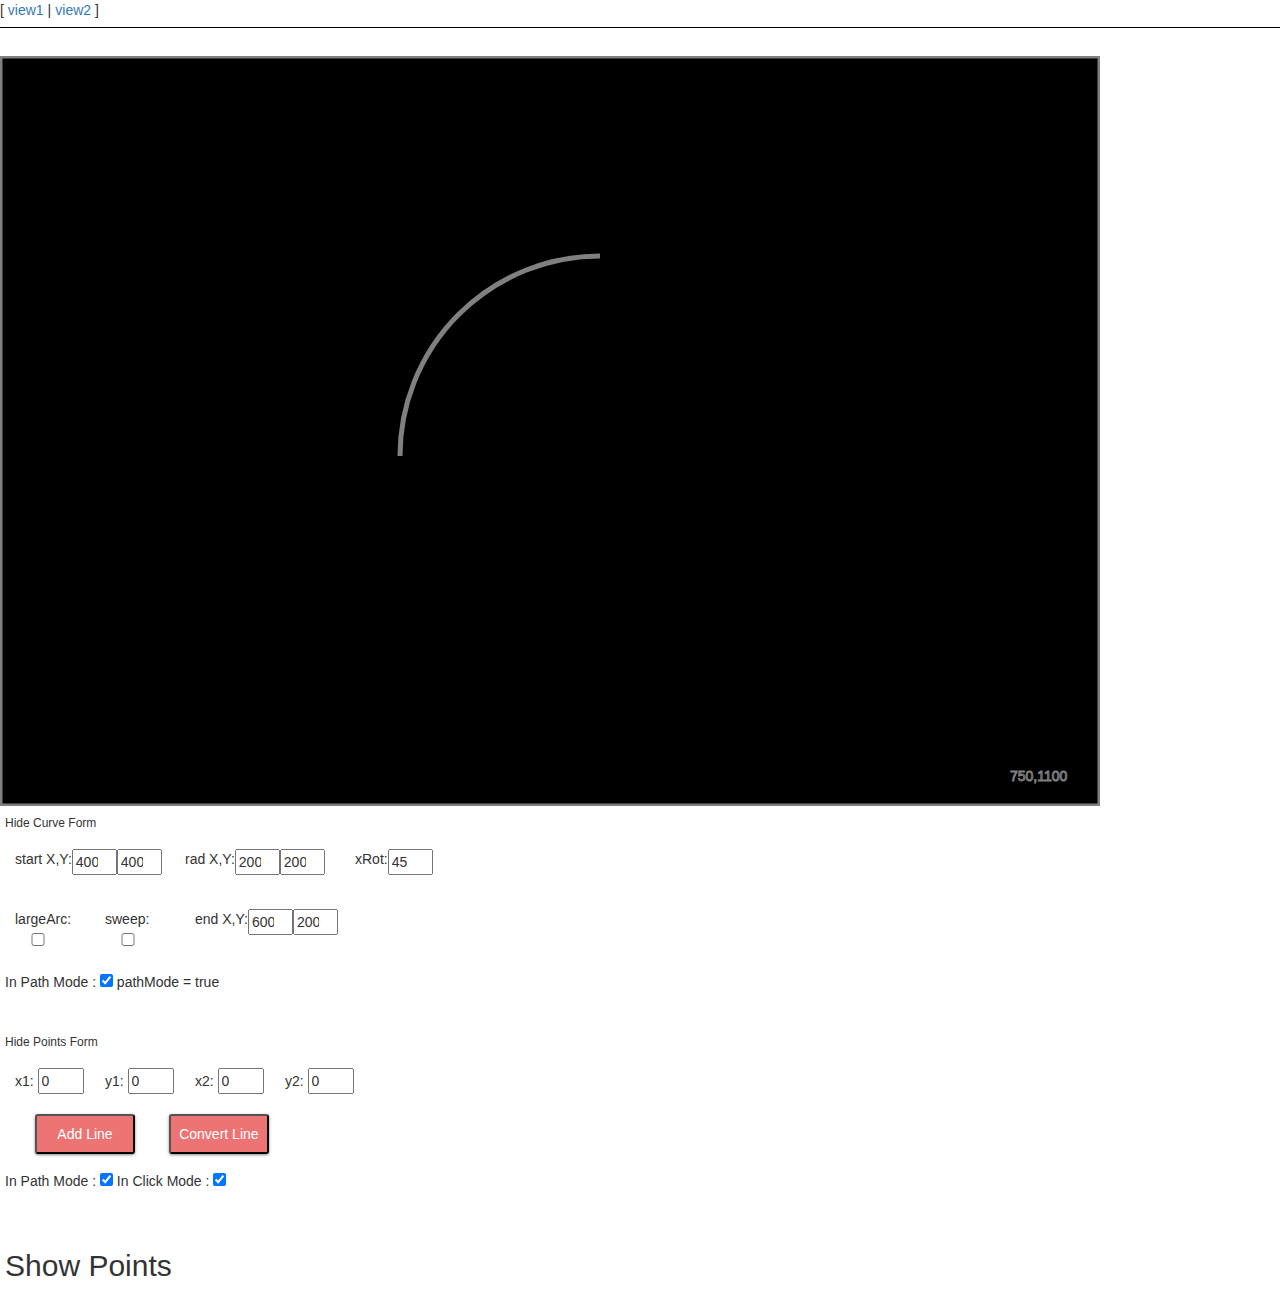
==== app/index.html @ 95e42625 "Init" ====
<!doctype html>
<html lang="en" ng-app="myApp">
<head>
  <meta charset="utf-8">
  <title>My AngularJS App</title>
  <link rel="stylesheet" href="//netdna.bootstrapcdn.com/bootstrap/3.1.0/css/bootstrap.min.css">
  <link rel="stylesheet" href="css/app.css"/>
</head>
<body>
  <ul class="menu">
    <li><a href="#/view1">view1</a></li>
    <li><a href="#/view2">view2</a></li>
  </ul>

  <div ng-view></div>

  <!--<div>Angular seed app: v<span app-version></span></div>-->

  <!-- In production use:
  <script src="//ajax.googleapis.com/ajax/libs/angularjs/x.x.x/angular.min.js"></script>
  -->
  <script src="lib/angular/angular.js"></script>
  <script src="lib/angular/angular-route.js"></script>
  <script src="js/app.js"></script>
  <script src="js/services.js"></script>
  <script src="js/controllers.js"></script>
  <script src="js/filters.js"></script>
  <script src="js/directives.js"></script>
</body>
</html>
---- app/css/app.css ----
/* app css stylesheet */

.menu {
  list-style: none;
  border-bottom: 0.1em solid black;
  margin-bottom: 2em;
  padding: 0 0 0.5em;
}

.menu:before {
  content: "[";
}

.menu:after {
  content: "]";
}

.menu > li {
  display: inline;
}

.menu > li:before {
  content: "|";
  padding-right: 0.3em;
}

.menu > li:nth-child(1):before {
  content: "";
  padding: 0;
}


/*************/
.float_lft {
    float: left;
}

#coords {
  /*width: 800px;*/
 width: 100%;
  position: static;
}
#editRegion {
  float:left;
  width: 500px;
  padding:5px;
}
#paper {
  float:left;
}
#coordsList {
  width: 100%;
  position: static;
  
  float:left;
}

li.coordsText {
  width: 100%;
  height: 30px;
  list-style: none;
  
  float:left;
}

.coords {
  width: 100%;
  height: 90px;
}
.editRegionRow_short {
  width: 100%;
  height: 24px;
  
  float:left;
  
  font-size: 12px;
  line-height: 24px;
}
.editRegionRow {
  width: 100%;
  height: 60px;
  
  float:left;
  position: relative;
}
.editRegionRow .divFormLong {
  width: 115px;
  height: 100%;
  float:left;
  
  padding: 17px 3px 4px 3px;
}
.editRegionRow .divForm_Xlong {
    width: 180px;
}
.editRegionRow .divForm_long {
    width: 150px;
}
.editRegionRow .divForm_med {

}
.editRegionRow .divForm {
    width: 70px;
}
.editRegionRow .divForm,
.editRegionRow .divForm_med,
.editRegionRow .divForm_long,
.editRegionRow .divForm_Xlong {
  padding: 4px 0px 4px 0px;
  margin: 10px;
  height: 100%;
  float: left;
}
.coord_input{
    width:45px;
}
.flag_input{
    width:25px;
}
.editRegionRow .divForm input {
  width: 46px;
}
.divForm_row{
    width: 100%
}

.coordsTable, 
.coordsTable td {
  border: 3px solid black;
}
.coordsTable {
  float:left;
}

/******/
.tempButton{

  
  /*width: 150px;*/
  height: 40px;
}
.red_Button {
  background-color: rgba(237, 116, 116, 1);
  
  background-image: linear-gradient(top, rgba(238,130,130,1) 80%, rgba(213, 104,104,1) 100%);
  
  /*box shadow */  
  box-shadow: 0px 1px 3px 0px rgba(136, 136, 136, 1);
}
.blue_Button {
  background-color: rgba(53, 178, 192, 1);
  
  background-image: linear-gradient(top, rgba(73, 185, 198,1) 80%, rgba(48, 160, 172,1) 100%);
  
  /*box shadow */ 
 box-shadow: 0px 1px 3px 0px rgba(136, 136, 136, 1);
}

.red_Button:hover {
  background-color: none;  /*TODO: Discuss this - he might mean transparent*/
  background-image: none;
  
  /*box shadow */ 
  box-shadow: none;
}
.blue_Button:hover {
  background-color: rgba(0, 155, 176, 1);
  background-image: none;
  
  /*box shadow */ 
 box-shadow: none;
}

.red_Button,
.blue_Button {
  border-radius: 3px;
  
  width: 100px;
  padding:8px;
  display:inline-block;
  font-size:14px;
  line-height: 20px;
  text-align: center;
  color: rgba(255,255,255);
  /*text-transform: uppercase;*/
  
  color:#FFFFFF;
}
.modes_region {
    margin-top:15px;
}

.add_point_button {
    margin-left: 30px;
}

.fromButton {
  width: 180px;
}
.formAlert {
  /*display:none;*/
}
.editRegionRow .formAlert {
  width:  132px;
  height: 54px;
  margin: 5px 0 0 5px;
  padding:5px;
  
  background: #CD5C5C;  /*GUESS!!*/
  border-radius: 3px;
  
  font-size: 15px;
  color: #FFFFFF;
  
  position: absolute;
  right:0;
  top: -8px;
}

/******/
.clearer {
  clear: both;
  width: 0px;
  height: 0px;
  
  list-style: none;
}
.clearerSilent {
  clear: both;
}

.debug_region {
    width: 100%
}
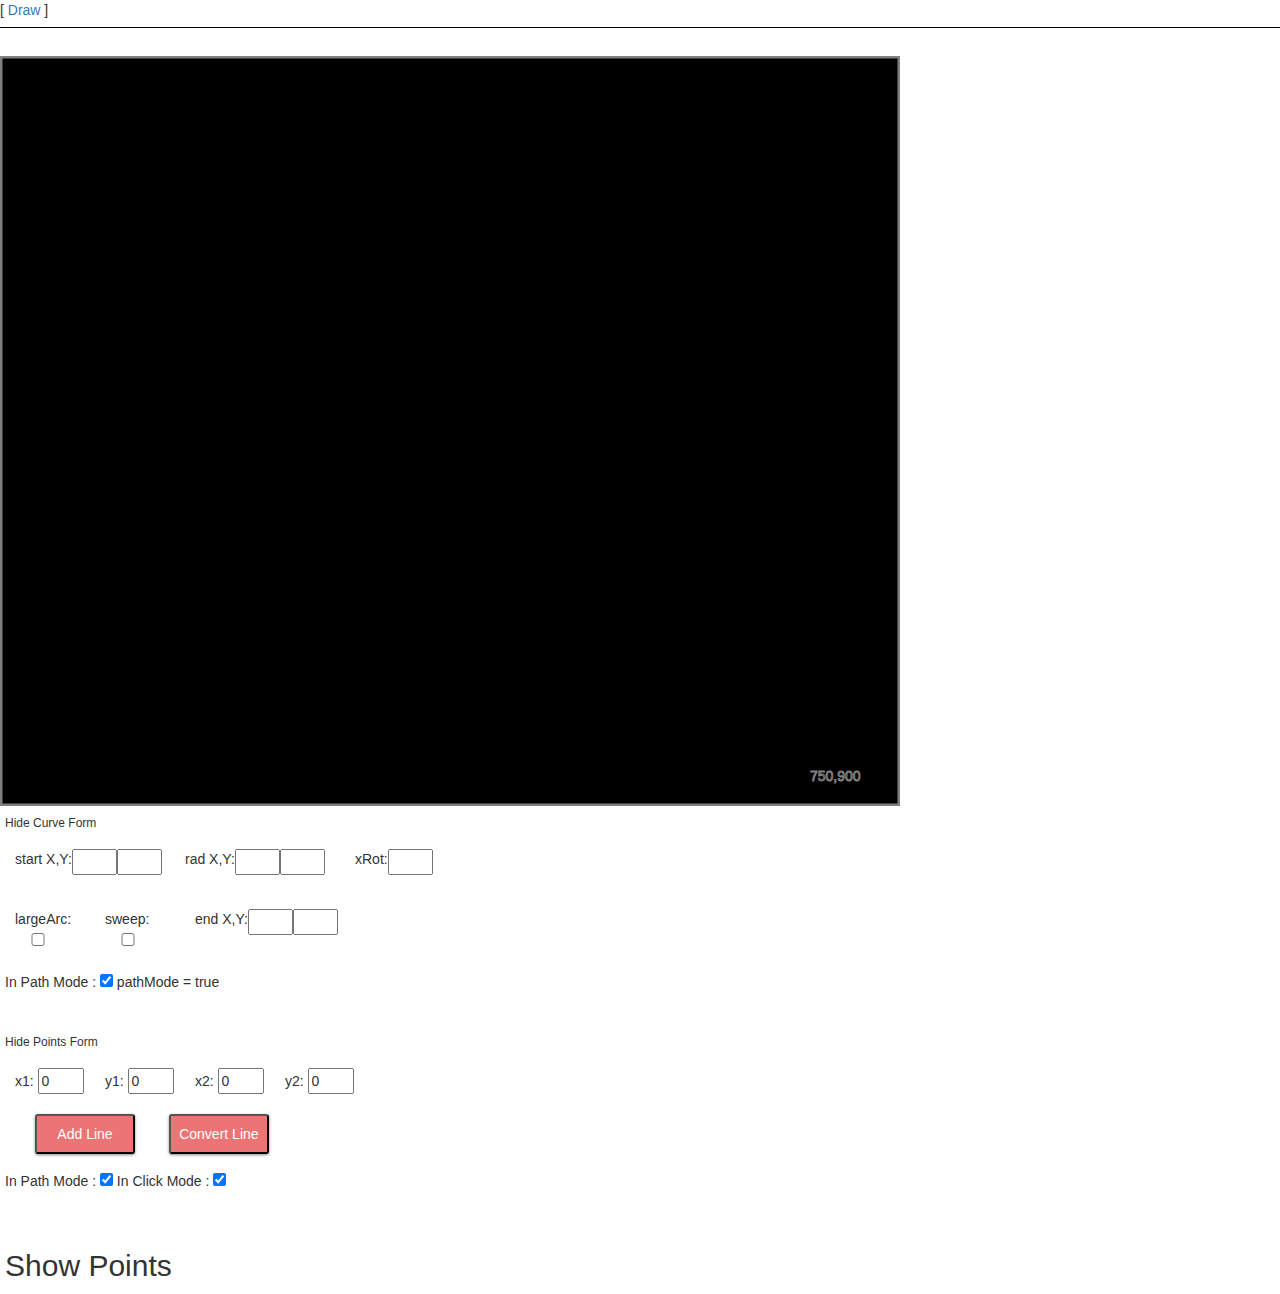
==== commit ac1565e5: "fixed bindings and made a cleaner controller" ====
--- a/app/index.html
+++ b/app/index.html
@@ -8,8 +8,8 @@
 </head>
 <body>
   <ul class="menu">
-    <li><a href="#/view1">view1</a></li>
-    <li><a href="#/view2">view2</a></li>
+    <li><a href="#/view1">Draw</a></li>
+    <!--<li class=""><a href="#/view2">view2</a></li>-->
   </ul>
 
   <div ng-view></div>
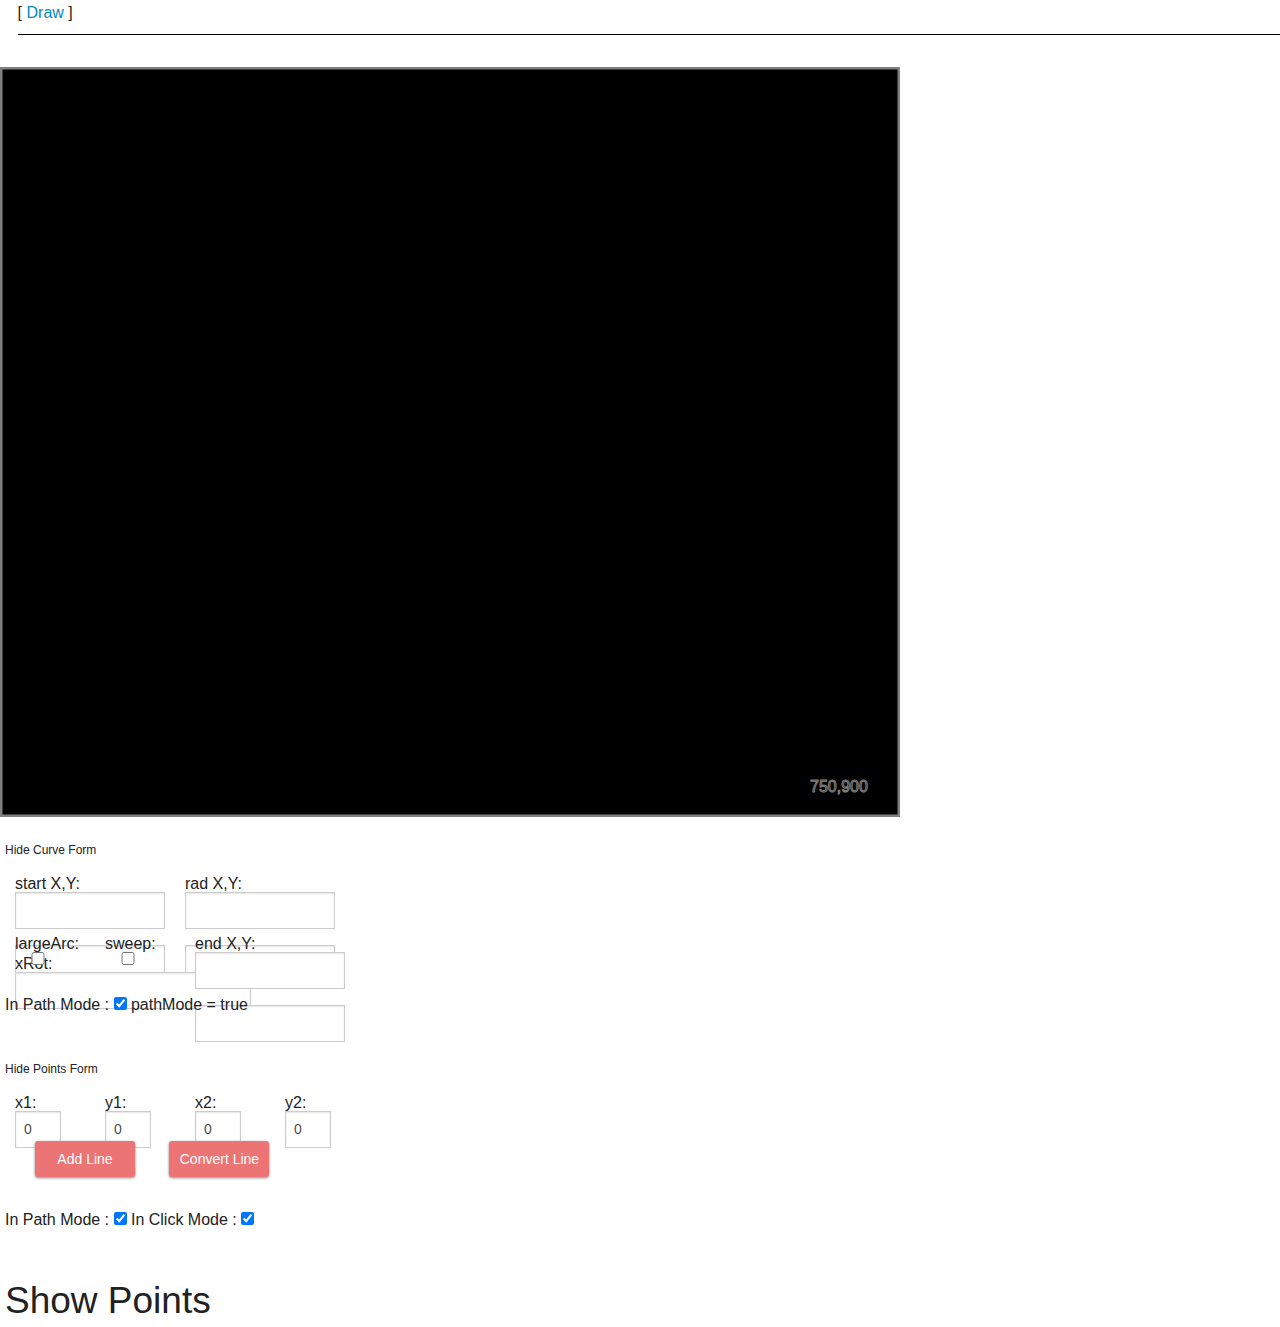
==== commit 715d0eab: "added foundation - big mess styling wise now" ====
--- a/app/index.html
+++ b/app/index.html
@@ -3,7 +3,16 @@
 <head>
   <meta charset="utf-8">
   <title>My AngularJS App</title>
-  <link rel="stylesheet" href="//netdna.bootstrapcdn.com/bootstrap/3.1.0/css/bootstrap.min.css">
+  <!--<link rel="stylesheet" href="//netdna.bootstrapcdn.com/bootstrap/3.1.0/css/bootstrap.min.css">-->
+
+    <meta charset="utf-8">
+    <meta name="viewport" content="width=device-width, initial-scale=1.0">
+
+    <link rel="stylesheet" href="css/foundation-5.3.1/css/normalize.css">
+    <link rel="stylesheet" href="css/foundation-5.3.1/css/foundation.css">
+
+    <script src="css/foundation-5.3.1/js/vendor/modernizr.js"></script>
+
   <link rel="stylesheet" href="css/app.css"/>
 </head>
 <body>
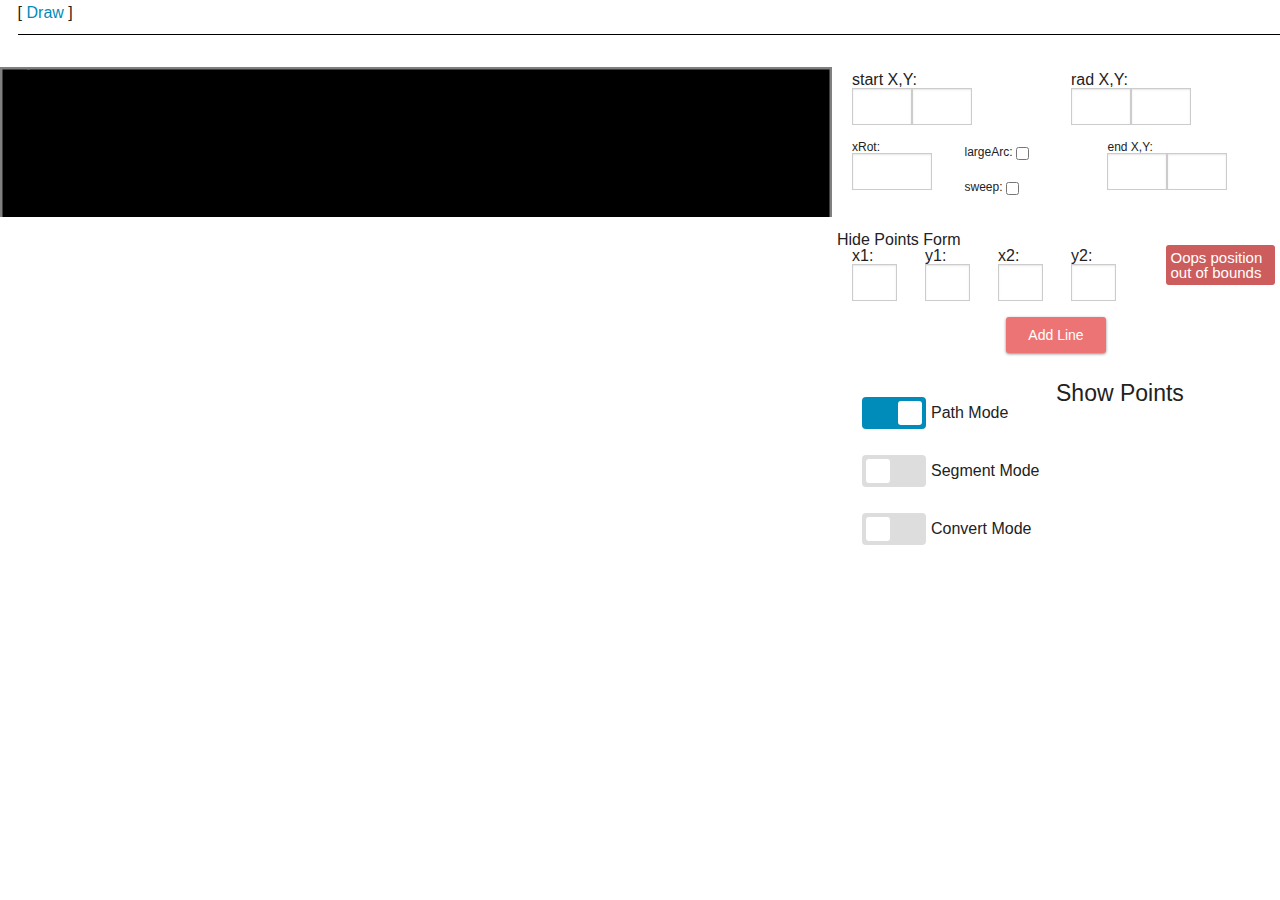
==== commit e4671b83: "Some more styling" ====
--- a/app/index.html
+++ b/app/index.html
@@ -35,5 +35,13 @@
   <script src="js/controllers.js"></script>
   <script src="js/filters.js"></script>
   <script src="js/directives.js"></script>
+
+
+  <script src="css/foundation-5.3.1/js/vendor/jquery.js"></script>
+  <script src="css/foundation-5.3.1/js/vendor/fastclick.js"></script>
+  <script src="css/foundation-5.3.1/js/foundation.min.js"></script>
+  <script type="text/javascript">
+      $(document).foundation();
+  </script>
 </body>
 </html>
--- a/app/css/app.css
+++ b/app/css/app.css
@@ -7,6 +7,11 @@
   padding: 0 0 0.5em;
 }
 
+.debug1 div,
+.debug1 {
+    border: 1px solid red;
+}
+
 .menu:before {
   content: "[";
 }
@@ -34,22 +39,34 @@
 .float_lft {
     float: left;
 }
-
+#drawRoot {
+    width: 100%;
+}
 #coords {
   /*width: 800px;*/
  width: 100%;
   position: static;
 }
 #editRegion {
-  float:left;
-  width: 500px;
-  padding:5px;
+  /*float:left;*/
+  /*width: 500px;*/
+    width: 35%;
+    padding: 5px;
+    float:left;
+}
+#paperContainer {
+    float:left;
+    width: 65%;
 }
 #paper {
   float:left;
+    width: 100%;
+}
+#top_info {
+    width:100%;
 }
 #coordsList {
-  width: 100%;
+  min-width: 200px;
   position: static;
   
   float:left;
@@ -83,6 +100,11 @@
   float:left;
   position: relative;
 }
+.editRegionRowSub {
+
+    position: relative;
+}
+
 .editRegionRow .divFormLong {
   width: 115px;
   height: 100%;
@@ -111,8 +133,15 @@
   height: 100%;
   float: left;
 }
-.coord_input{
-    width:45px;
+.editRowStyle {
+    font-size: 12px;
+}
+.editRegionRow .coord_input,
+.editRowStyle .coord_input,
+.editRegionRowSub .coord_input {
+    min-width: 45px;
+    font-size: .7rem;
+    padding: 5px;
 }
 .flag_input{
     width:25px;
@@ -123,7 +152,25 @@
 .divForm_row{
     width: 100%
 }
-
+.label_container {
+    width: 100%;
+}
+.label_container input[type=checkbox] {
+    margin: 1px 3px 1px 3px;
+}
+.label_container.tall_form {
+    height: 20px;
+    margin: 5px 3px 15px 3px;
+}
+.double_number_container {
+    min-width:90px;
+    max-width:120px;
+    height: 45px;
+
+}
+.double_number_container .coord_input {
+    max-width: 60px;
+}
 .coordsTable, 
 .coordsTable td {
   border: 3px solid black;
@@ -141,7 +188,6 @@
 }
 .red_Button {
   background-color: rgba(237, 116, 116, 1);
-  
   background-image: linear-gradient(top, rgba(238,130,130,1) 80%, rgba(213, 104,104,1) 100%);
   
   /*box shadow */  
@@ -149,11 +195,10 @@
 }
 .blue_Button {
   background-color: rgba(53, 178, 192, 1);
-  
   background-image: linear-gradient(top, rgba(73, 185, 198,1) 80%, rgba(48, 160, 172,1) 100%);
   
   /*box shadow */ 
- box-shadow: 0px 1px 3px 0px rgba(136, 136, 136, 1);
+  box-shadow: 0px 1px 3px 0px rgba(136, 136, 136, 1);
 }
 
 .red_Button:hover {
@@ -188,10 +233,30 @@
 }
 .modes_region {
     margin-top:15px;
-}
-
-.add_point_button {
-    margin-left: 30px;
+    min-width: 200px;
+}
+
+.modes_region .switch {
+
+    width: 100%;
+}
+.switch label{
+    float: left;
+}
+.switch span {
+    float: left;
+    margin: 8px 0 0 5px;
+}
+
+.editRegionRow .button_holder {
+    width: 100px;
+    margin-left: auto;
+    margin-right: auto;
+}
+.editRegionRow .add_point_button {
+
+
+    width: 100px;
 }
 
 .fromButton {
@@ -200,9 +265,9 @@
 .formAlert {
   /*display:none;*/
 }
-.editRegionRow .formAlert {
-  width:  132px;
-  height: 54px;
+.formAlert {
+  /*width:  132px;*/
+  /*height: 54px;*/
   margin: 5px 0 0 5px;
   padding:5px;
   
@@ -215,6 +280,12 @@
   position: absolute;
   right:0;
   top: -8px;
+}
+
+.modes_region .switch {
+    float: left;
+
+    margin: 5px 10px;
 }
 
 /******/
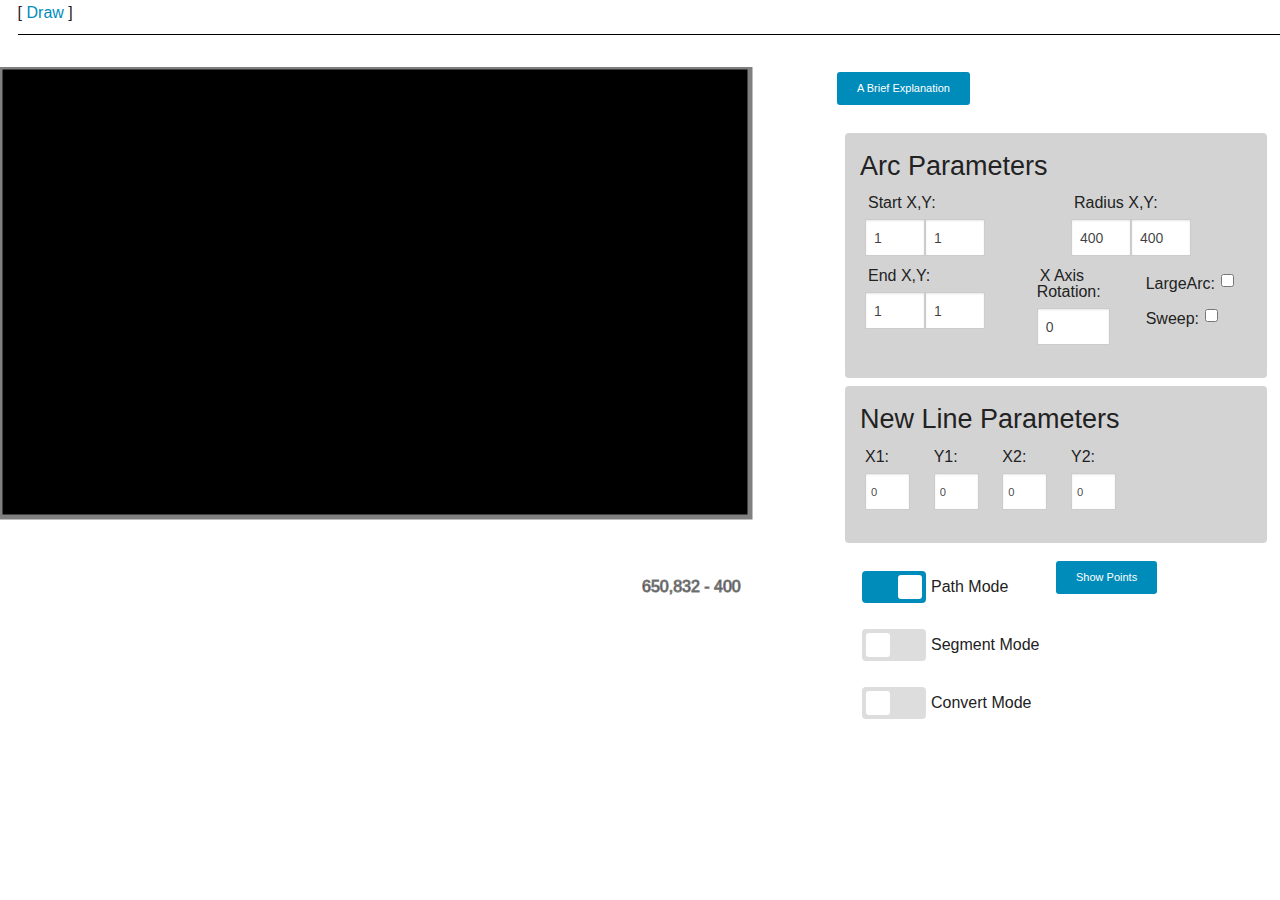
==== commit 26c261ee: "modal popup" ====
--- a/app/index.html
+++ b/app/index.html
@@ -12,6 +12,11 @@
     <link rel="stylesheet" href="css/foundation-5.3.1/css/foundation.css">
 
     <script src="css/foundation-5.3.1/js/vendor/modernizr.js"></script>
+    <script src="css/foundation-5.3.1/js/vendor/jquery.js"></script>
+    <script src="css/foundation-5.3.1/js/vendor/fastclick.js"></script>
+    <script src="css/foundation-5.3.1/js/foundation.min.js"></script>
+    <script src="css/foundation-5.3.1/js/foundation/foundation.reveal.js"></script>
+
 
   <link rel="stylesheet" href="css/app.css"/>
 </head>
@@ -37,11 +42,19 @@
   <script src="js/directives.js"></script>
 
 
-  <script src="css/foundation-5.3.1/js/vendor/jquery.js"></script>
-  <script src="css/foundation-5.3.1/js/vendor/fastclick.js"></script>
-  <script src="css/foundation-5.3.1/js/foundation.min.js"></script>
+  <div id="myModalLink" class="reveal-modal" data-reveal="">
+      <h2>A Brief Explanation</h2>
+
+      <p>There is a need to transform text drawn in SVG into “Arc text” such that the lowest line segments become arcs of the same circular path.  So the purpose of this application is to experiment with turning line segments into arcs.</p>
+      <p>Many features remain incomplete, but for now you can draw lines and then move to conversion mode.  By selecting a line segment and then pressing "convert line", the line becomes an arc.  From there you can tweak the arc parameters.</p>
+
+      <a class="close-reveal-modal">&#215;</a>
+  </div>
+
+
   <script type="text/javascript">
       $(document).foundation();
   </script>
+
 </body>
 </html>
--- a/app/css/app.css
+++ b/app/css/app.css
@@ -1,4 +1,9 @@
 /* app css stylesheet */
+
+
+.body {
+    font-family: Helvetica, arial, freesans, clean, sans-serif, "Segoe UI Emoji", "Segoe UI Symbol
+}
 
 .menu {
   list-style: none;
@@ -57,11 +62,24 @@
 #paperContainer {
     float:left;
     width: 65%;
+
+    height: 650px;
+    position: relative;
 }
 #paper {
   float:left;
-    width: 100%;
-}
+  width: 100%;
+  height: 100%;
+}
+
+#paper rect {
+    width: 750px;
+    height: 450px;
+    /*width: 100%;*/
+    /*height: 100%;*/
+    fill: "black";
+}
+
 #top_info {
     width:100%;
 }
@@ -84,9 +102,25 @@
   width: 100%;
   height: 90px;
 }
+.arc_params {
+    padding: 5px;
+    background-color: lightgray;
+    border-radius: 4px;
+
+    margin: 8px;
+}
+.line_params {
+    padding: 5px;
+    background-color: lightgray;
+    border-radius: 4px;
+
+    margin: 8px;
+}
+
 .editRegionRow_short {
   width: 100%;
-  height: 24px;
+  height: auto;
+  /*28px;*/
   
   float:left;
   
@@ -101,7 +135,6 @@
   position: relative;
 }
 .editRegionRowSub {
-
     position: relative;
 }
 
@@ -143,6 +176,19 @@
     font-size: .7rem;
     padding: 5px;
 }
+.form_row {
+
+}
+.form_row h3 {
+    margin: 10px;
+
+}
+.form_row input {
+    margin: 8px 0 12px 0;
+}
+.form_row span {
+    margin: 3px;
+}
 .flag_input{
     width:25px;
 }
@@ -170,21 +216,23 @@
 }
 .double_number_container .coord_input {
     max-width: 60px;
-}
-.coordsTable, 
-.coordsTable td {
-  border: 3px solid black;
-}
-.coordsTable {
-  float:left;
-}
+    margin: 8px 0 12px 0;
+}
+/*.tempButton, */
+/*.coordsTable td {*/
+  /*border: 3px solid black;*/
+/*}*/
+/*.coordsTable {*/
+  /*float:left;*/
+/*}*/
 
 /******/
 .tempButton{
-
-  
   /*width: 150px;*/
-  height: 40px;
+  height: 70px;
+}
+.points_button {
+    margin: 10px 5px 10px 5px;
 }
 .red_Button {
   background-color: rgba(237, 116, 116, 1);
@@ -233,7 +281,7 @@
 }
 .modes_region {
     margin-top:15px;
-    min-width: 200px;
+    min-width: 210px;
 }
 
 .modes_region .switch {
